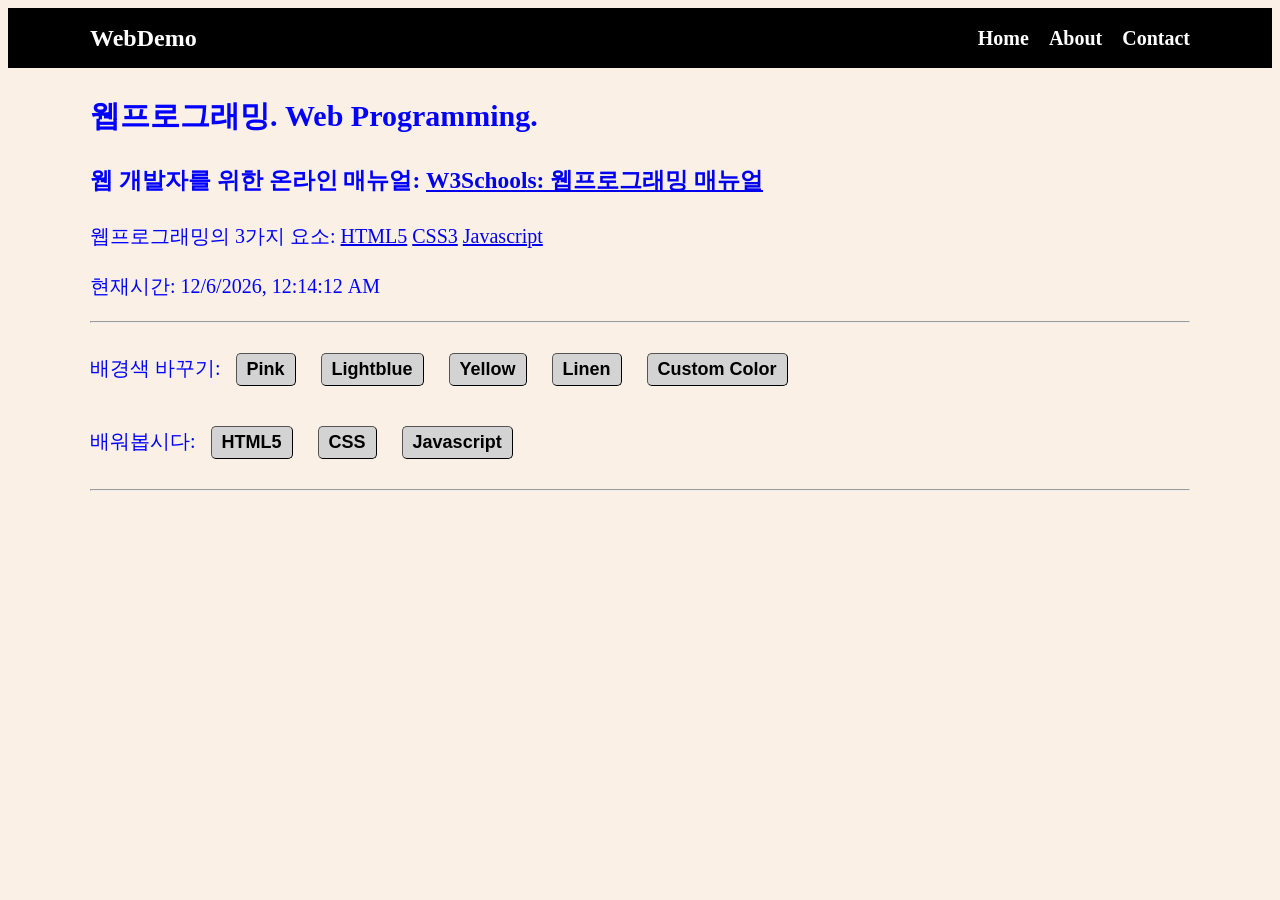
==== index.html @ ffa256d9 "v1.1" ====
<!doctype html>
<html lang="en">
  <head>
    <meta charset="UTF-8" />
    <meta http-equiv="X-UA-Compatible" content="IE=edge" />
    <meta name="viewport" content="width=device-width, initial-scale=1.0" />
    <title>웹프로그래밍 데모</title>
    <link rel="stylesheet" href="style.css" />
  </head>

  <body>
    <!-- 여기는 메뉴 입니다. -->
    <nav class="navbar"> <!-- 네비 바 -->
      <div class="container">
        <div class="logo">WebDemo</div>
        <ul class="nav">
          <li>
            <a href="/">Home</a>
          </li>
          <li>
            <a href="/about">About</a>
            <!-- a.href 입력-->
          </li>
          <li>
            <a href="/contact">Contact</a>
          </li>
        </ul>
      </div>
    </nav>
    <!--메인 섹션-->
    <section class="main">
      <div class="container">
        <h1>웹프로그래밍. Web Programming.</h1>

        <h3>
          웹 개발자를 위한 온라인 매뉴얼:
          <a href="https://www.w3schools.com/"
            >W3Schools: 웹프로그래밍 매뉴얼</a
          >
        </h3>

        <p>
          웹프로그래밍의 3가지 요소:
          <a href="https://www.w3schools.com/html/default.asp">HTML5</a> 
          <a href="https://www.w3schools.com/css/default.asp">CSS3</a> 
          <a href="https://www.w3schools.com/js/default.asp">Javascript</a>
        </p>

        <p>현재시간: <span id="time"></span></p>
        <hr />

        <p>
          배경색 바꾸기:
          <button onclick="pink()">Pink</button> <!-- 버튼 클릭 시 pink() 함수가 실행되어 배경색이 핑크로 변경됩니다. -->
          <button onclick="lightblue()">Lightblue</button>
          <button onclick="yellow()">Yellow</button>
          <button onclick="linen()">Linen</button>
        <!-- -->
          <button onclick="colorChange()">Custom Color</button>
        </p>
      
        <p>
          배워봅시다:
          <button onmouseover="showhtml()" onmouseout="hide()">HTML5</button> <!-- 버튼에 마우스를 올렸을 때 showhtml() 함수가 실행되어 HTML5 관련 이미지와 설명이 표시되고, 마우스를 뗄 때 hide() 함수가 실행되어 이미지와 설명이 숨겨집니다. -->
          <button onmouseover="showcss()" onmouseout="hide()">CSS</button>
          <button onmouseover="showjs()" onmouseout="hide()">Javascript</button>
        </p>
        <hr />
        <br />
        <div>
          <img id="fig" height="200px" />
          <p id="desc"></p>
        </div>
      </div>
    </section>

    <script src="main.js"></script> <!-- main.js 파일 연결 -->
  </body>
</html>
  </body>
</html>

<!--
  link   </head> 안쪽에 넣음 
script src
<nav class="naverbar">
    <div class="container">
        
        <div.class="container"> = div 태그에 container 라는 클래스를 줌
        <div class="navbar"> 

ctrl + / = 주석처리
      

            
        . = 클래스
        </ul>
alt + shift + 방향키 아래 = 아래로 복사
        div 영역을 나타내는 태그

section class="main">

alt + 방향키 = 옮기기


<html lang="en">
    <body>
        <section class="main">
            <h1>웹프로그랴밍. web programming.</h1>

            <h3> 웹 개발자를 위한 온라인 메뉴얼
                <a href="https://www.w3schools.com/">MDN Web Docs</a>    
            
            
            </h3>

            <p>
                웹프로그래밍의 3가지 요소 :
                <a href="https://www.w3schools.com/html/default.asp"
                >HTML</a>,
                <a href="https://www.w3schools.com/css/default.asp"
                >CSS</a>,
                <a href="https://www.w3schools.com/js/default.asp"
                >JavaScript</a>
            </p>
            <p>현재시간 : <span id="time"></span></p>

            <hr />

            <p>배경색 바꾸기

            <p>
                <button>blue</button>
                <button>green</button>
                <button>red</button>
            </p>
            <hr />
            <br />
            <div>
                <img id="fig" height="200px" />
                <p id="desc"></p>
            </div>
        </section>
    </body>
</html>
-->
---- style.css ----
/* * {
  box-sizing: border-box;
  padding: 0;
  margin: 0;
} */

body {
  color: #333;
  background-color: linen;
  font-size: 20px;
  line-height: 1.5;
}
/* body 의 색상 폰트 등 변경 */

ul {
  list-style-type: none; /* ul의 기본 스타일 제거 (글머리 기호 제거) */
}

.container {
  max-width: 1100px; /* container의 최대 너비 설정 */
  margin: 0 auto; /* container를 화면 중앙에 배치 */
  padding: 0 30px; /* container 내부에 좌우 패딩 추가 */

  /* background-color: violet;     container의 배경색을 보라색으로 설정 */
}
/* .container 클래스는 페이지의 주요 콘텐츠를 감싸는 역할을 하며, 너비를 80%로 설정하고 중앙에 배치합니다. 패딩을 추가하여 내부 여백을 줍니다. */
/* container 를 html에서 2개 선언 후 두곳에 전부 적용 */
/* ctrl + / */

.main {
  color: blue;
  line-height: 1.5; /* 줄 간격을 1.5로 설정하여 텍스트 사이의 간격을 늘립니다. */
}

.right-image {
  float: right;
  margin: -250px 0 20px 20px;
  max-width: 40%;
  height: auto;
}

.navbar {
  background-color: black;
  color: white;
  height: 60px; /* 네비게이션 바의 높이를 60px로 설정 */
}

.navbar .container {
  display: flex;
  flex-direction: row;
  justify-content: space-between;
  align-items: center;
  height: 100%;
}

.navbar ul {
  display: flex; /* ul 요소를 flex 컨테이너로 설정하여 자식 요소들을 가로 방향으로 배치 */
  flex-direction: row; /* ul 요소를 가로 방향으로 배치 */
}

.navbar ul li {
  /* .navbar 클래스 내의 ul 요소의 li 요소에 대한 스타일 설정 */
  margin-left: 20px; /* ul의 li 요소에 왼쪽 마진을 추가하여 간격을 줌 */
}

.navbar a {
  /* .navbar 클래스 내의 a 요소에 대한 스타일 설정 */
  color: white; /* 링크의 색상을 흰색으로 설정 */
  text-decoration: none; /* 링크의 밑줄 제거 */
  font-size: 20px; /* 링크의 폰트 크기를 20px로 설정 */
  font-weight: bold; /* 링크의 폰트 두께를 굵게 설정 */
}

.navbar a:hover {
  /* .navbar 클래스 내의 a 요소에 마우스를 올렸을 때의 스타일 설정 */
  border-bottom: 2px solid white; /* 링크에 마우스를 올렸을 때 밑줄 대신 하단에 흰색 실선 추가 */
  color: #ddd; /* 링크에 마우스를 올렸을 때 색상을 밝은 회색으로 변경 */
}

.navbar .logo {
  font-size: x-large; /* 로고의 폰트 크기를 24px로 설정 */
  font-weight: bolder; /* 로고의 폰트 두께를 굵게 설정 */
}

button {
  padding: 5px 10px; /* 버튼의 상하 패딩을 5px, 좌우 패딩을 10px로 설정 그 패딩은 여유 공간. 4개 면 상,하,좌,우 하나씩 가능 */
  margin: 10px; /* 버튼의 모든 면에 10px의 마진을 추가하여 주변 요소와의 간격을 줌. 이웃과 거리두기*/
  font-size: large;
  font-weight: bold;
  background-color: lightgray;
  border-width: 1px; /* 버튼의 테두리 두께를 1px로 설정 */
  border-radius: 5px; /* 버튼의 테두리를 둥글게 설정 */
}

button:hover {
  background-color: gray; /* 버튼에 마우스를 올렸을 때 배경색을 회색으로 변경 */
  color: #fff; /* 버튼에 마우스를 올렸을 때 글자 색상을 흰색으로 변경 */
}
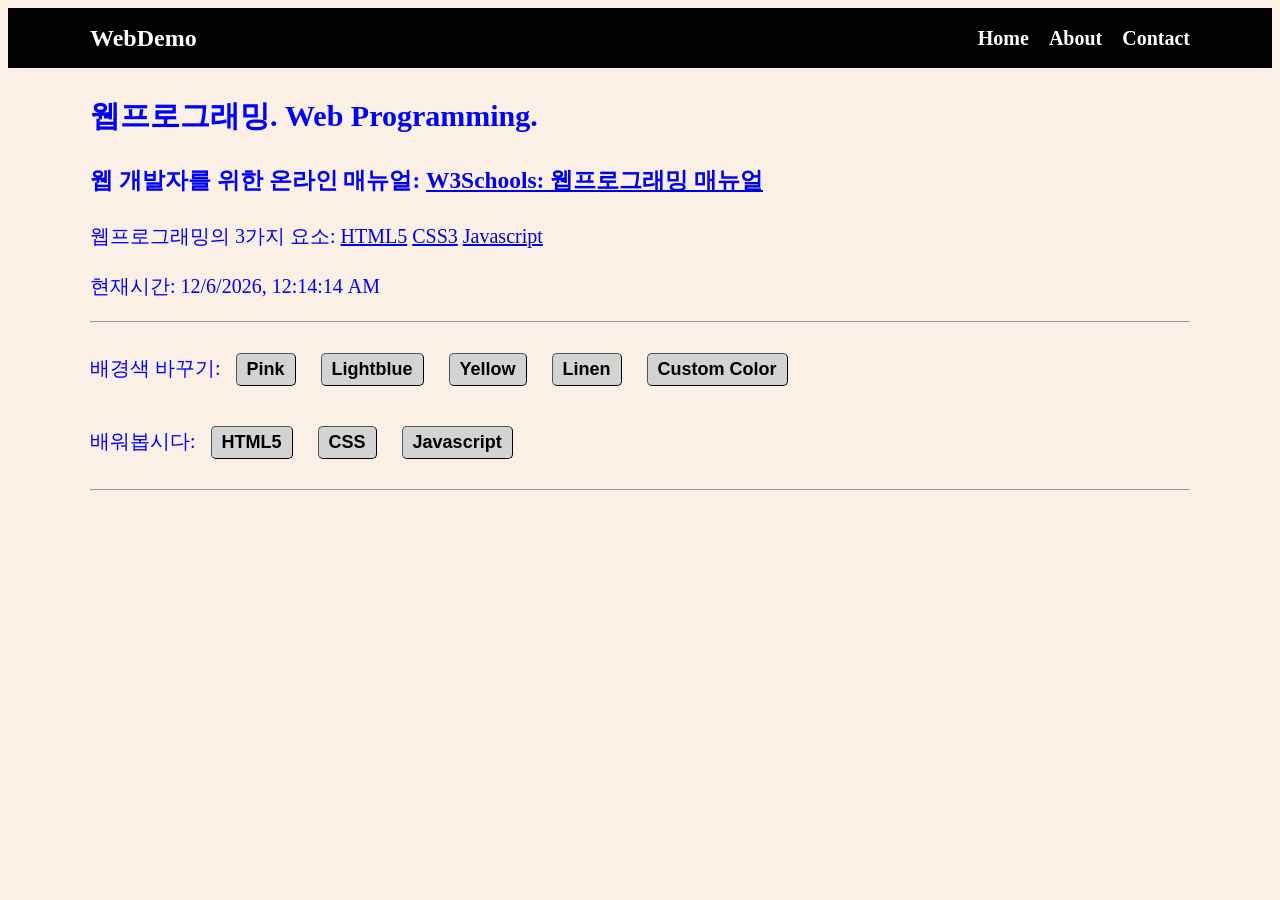
==== commit 054e41e9: "수정본 업로드" ====
--- a/index.html
+++ b/index.html
@@ -18,11 +18,11 @@
             <a href="/">Home</a>
           </li>
           <li>
-            <a href="/about">About</a>
+            <a href="/about.html">About</a>
             <!-- a.href 입력-->
           </li>
           <li>
-            <a href="/contact">Contact</a>
+            <a href="/contact.html">Contact</a>
           </li>
         </ul>
       </div>
@@ -51,14 +51,38 @@
 
         <p>
           배경색 바꾸기:
-          <button onclick="pink()">Pink</button> <!-- 버튼 클릭 시 pink() 함수가 실행되어 배경색이 핑크로 변경됩니다. -->
-          <button onclick="lightblue()">Lightblue</button>
-          <button onclick="yellow()">Yellow</button>
-          <button onclick="linen()">Linen</button>
+          <button onclick="changeColor('pink')">Pink</button> <!-- 버튼 클릭 시 pink() 함수가 실행되어 배경색이 핑크로 변경됩니다. -->
+          <button onclick="changeColor('lightblue')">Lightblue</button>
+          <button onclick="changeColor('yellow')">Yellow</button>
+          <button onclick="changeColor('linen')">Linen</button>
         <!-- -->
           <button onclick="colorChange()">Custom Color</button>
+          <script>
+            // 페이지 로드 시 저장된 색상 적용
+            window.onload = function() { // 페이지가 로드될 때 실행되는 함수입니다.
+              const savedColor = localStorage.getItem("themeColor"); // localStorage에서 "themeColor"라는 키로 저장된 색상 값을 가져옵니다.
+              if (savedColor) { // 저장된 색상 값이 존재하는 경우
+                document.body.style.backgroundColor = savedColor; // 가져온 색상 값을 페이지의 배경색으로 적용합니다.
+              }
+            };
+
+            // 색상 변경 및 저장
+            function changeColor(color) { // changeColor 함수는 색상 값을 인자로 받아 배경색을 변경하고, 변경된 색상을 localStorage에 저장하는 역할을 합니다.
+              document.body.style.backgroundColor = color; // 전달된 색상 값을 페이지의 배경색으로 적용합니다.
+              localStorage.setItem("themeColor", color); // localStorage에 "themeColor"라는 키로 전달된 색상 값을 저장합니다. 이렇게 하면 페이지를 새로고침하거나 다시 방문할 때 저장된 색상이 유지됩니다.
+            }
+          </script>
+        
+        
         </p>
-      
+
+
+
+         
+  
+
+
+        
         <p>
           배워봅시다:
           <button onmouseover="showhtml()" onmouseout="hide()">HTML5</button> <!-- 버튼에 마우스를 올렸을 때 showhtml() 함수가 실행되어 HTML5 관련 이미지와 설명이 표시되고, 마우스를 뗄 때 hide() 함수가 실행되어 이미지와 설명이 숨겨집니다. -->
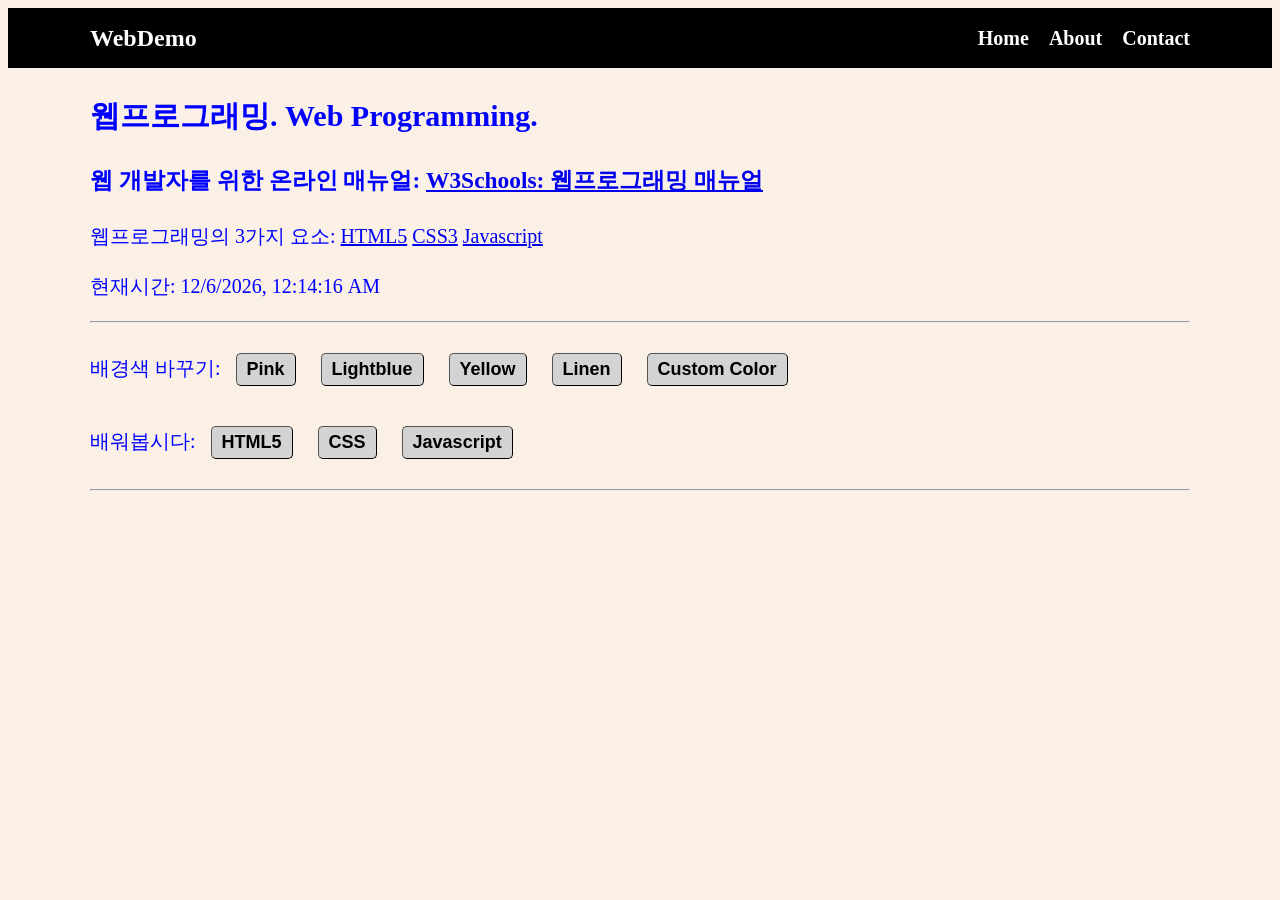
==== commit 0912b13a: "v1.2" ====
--- a/index.html
+++ b/index.html
@@ -47,7 +47,7 @@
         </p>
 
         <p>현재시간: <span id="time"></span></p>
-        <hr />
+        <hr /> 
 
         <p>
           배경색 바꾸기:
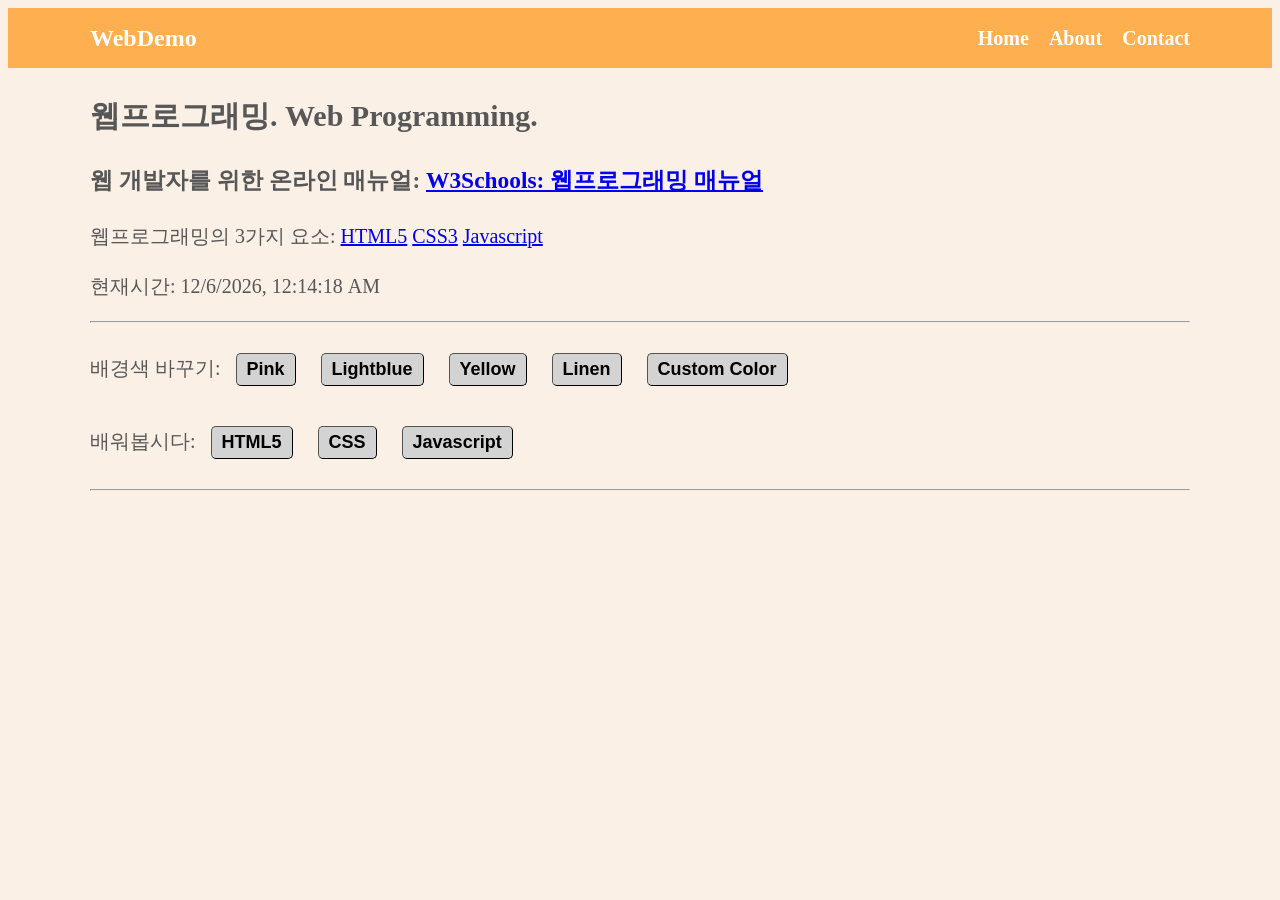
==== commit 4b49fcdf: "v1.4" ====
--- a/index.html
+++ b/index.html
@@ -75,11 +75,6 @@
         
         
         </p>
-
-
-
-         
-  
 
 
         
--- a/style.css
+++ b/style.css
@@ -28,7 +28,7 @@
 /* ctrl + / */
 
 .main {
-  color: blue;
+  color: rgb(87, 87, 87);
   line-height: 1.5; /* 줄 간격을 1.5로 설정하여 텍스트 사이의 간격을 늘립니다. */
 }
 
@@ -40,7 +40,7 @@
 }
 
 .navbar {
-  background-color: black;
+  background-color: rgb(254, 175, 79);
   color: white;
   height: 60px; /* 네비게이션 바의 높이를 60px로 설정 */
 }
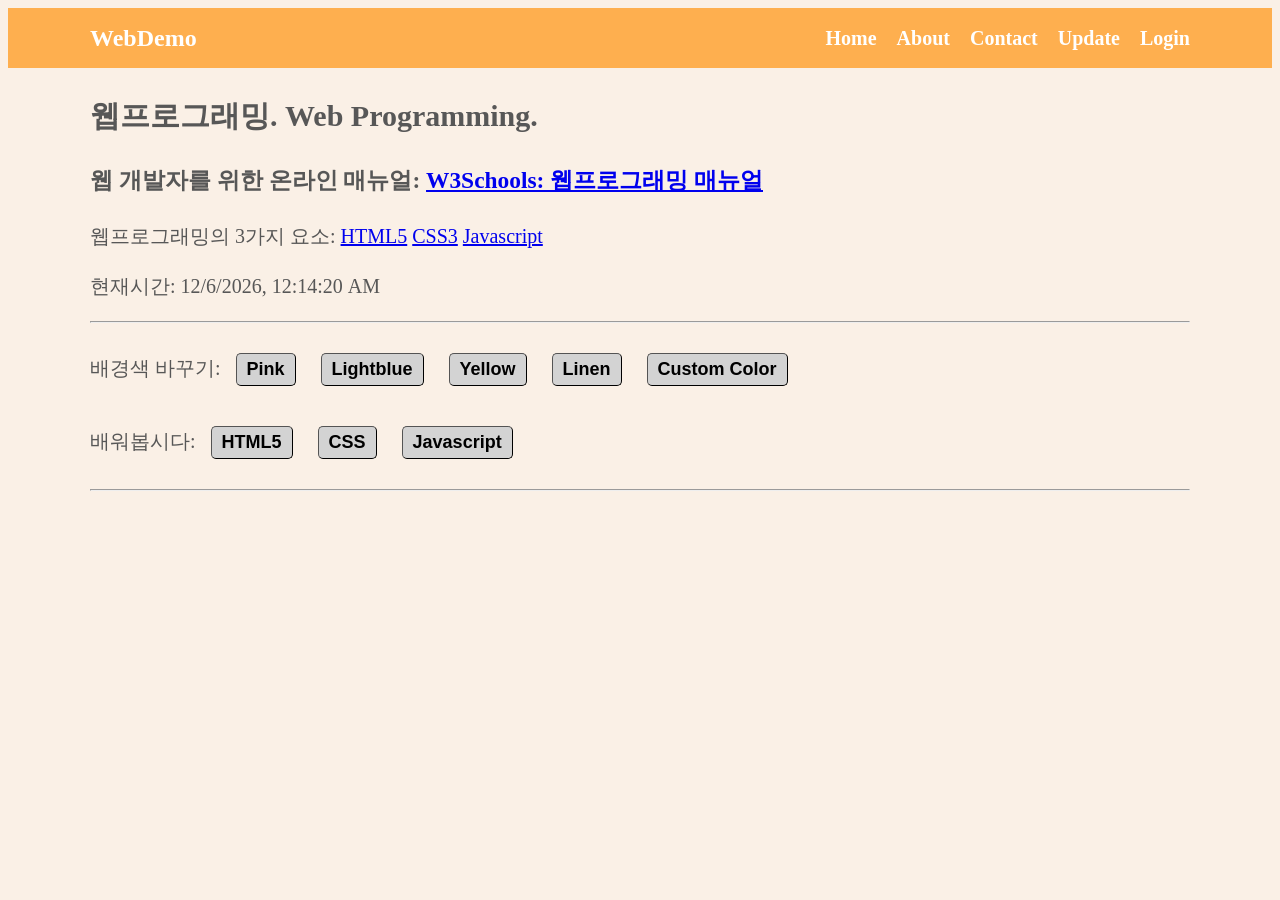
==== commit 1d19ae2b: "v1.6" ====
--- a/index.html
+++ b/index.html
@@ -5,17 +5,19 @@
     <meta http-equiv="X-UA-Compatible" content="IE=edge" />
     <meta name="viewport" content="width=device-width, initial-scale=1.0" />
     <title>웹프로그래밍 데모</title>
-    <link rel="stylesheet" href="style.css" />
+    <link rel="stylesheet" href="style.css" /> 
   </head>
+
+
 
   <body>
     <!-- 여기는 메뉴 입니다. -->
     <nav class="navbar"> <!-- 네비 바 -->
       <div class="container">
         <div class="logo">WebDemo</div>
-        <ul class="nav">
+        <ul class="nav"> 
           <li>
-            <a href="/">Home</a>
+            <a href="/">Home</a> 
           </li>
           <li>
             <a href="/about.html">About</a>
@@ -24,7 +26,14 @@
           <li>
             <a href="/contact.html">Contact</a>
           </li>
+          <li>
+            <a href="/Update.html">Update</a>
+          </li>
+          <li>
+            <a href="/login.html">Login</a>
+          </li>
         </ul>
+        
       </div>
     </nav>
     <!--메인 섹션-->
--- a/style.css
+++ b/style.css
@@ -96,3 +96,25 @@
   background-color: gray; /* 버튼에 마우스를 올렸을 때 배경색을 회색으로 변경 */
   color: #fff; /* 버튼에 마우스를 올렸을 때 글자 색상을 흰색으로 변경 */
 }
+
+/* 스크롤 바 숨김 */
+
+/* 크롬, 엣지, 사파리 */
+html::-webkit-scrollbar,
+body::-webkit-scrollbar {
+  display: none; /* 스크롤 바 숨김 */
+}
+
+/* 파이어폭스 */
+html,
+body {
+  scrollbar-width: none; /* 스크롤 바 숨김 */
+}
+
+/* IE, 구버전 Edge */
+html,
+body {
+  -ms-overflow-style: none; /* 스크롤 바 숨김 */
+}
+
+/* 메뉴 누르면 아래에 이동 가능한 목록 표시*/
